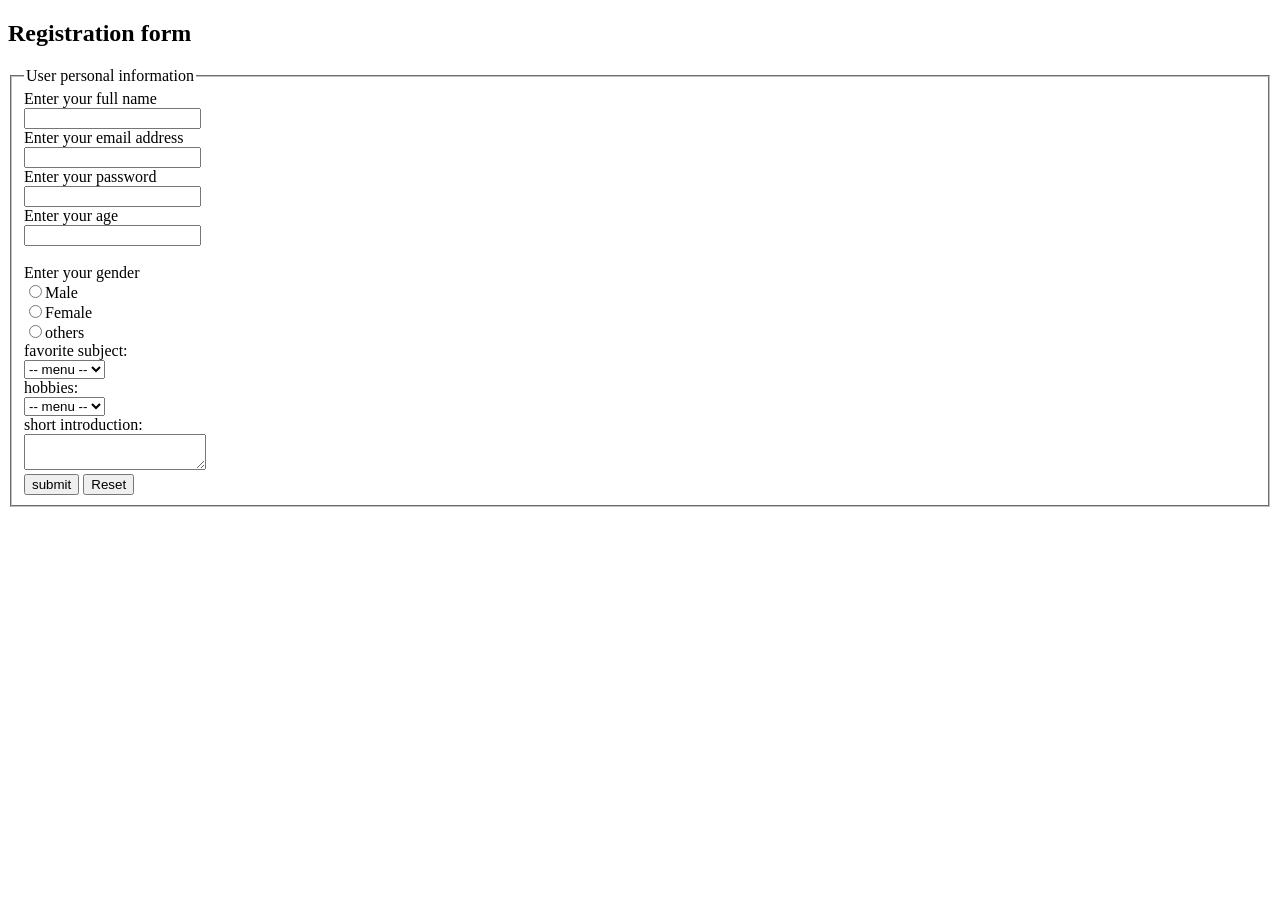
==== registration form.html @ 915b09cb "Add files via upload" ====
<!DOCTYPE html>
<html>
	<head>
	<title>Form in HTML</title>
	</head>
	<body>
	<h2>Registration form</h2>
	<form>
	<fieldset>
		<legend>User personal information</legend>
		<label>Enter your full name</label><br>
		<input type="text"name="name"><br>
		<label>Enter your email address</label><br>
		<input type="email"name="email"><br>
		<label>Enter your password</label><br>
		<input type="password"name="pass"><br>
		<label>Enter your age</label><br>
		<input type="age"name="age"><br>
		<br><label>Enter your gender</label><br>
		<input type="radio"id="gender"name="gender"value="male"/>Male <br>
		<input type="radio"id="gender"name="gender"value="female"/>Female <br/>
		<input type="radio"id="gender"name="gender"value="others"/>others <br/>
		
		<label for="subject">favorite subject:</label>
		
		 <br> <select id="favorite subject" name="favorite subject">
		<option value="" selected disabled>-- menu --</option>
		<option value="math">math</option>
		<option value="science">science</option>
		<option value="english">english</option>
		<option value="ICT">ICT</option>
		</select>
		
		<br><label for="hobbies">hobbies:</label>
		
		 <br> <select id="hobbies" name="hobbies">
		<option value="" selected disabled>-- menu --</option>
		<option value="reading">reading</option>
		<option value="sports">sports</option>
		<option value="music">music</option>
		<option value="gaming">gaming</option>
		</select>
		
		<br>short introduction:<br>
		<textarea></textarea><br>
		<input type="submit"value="submit">
		<input type="reset">
		</fieldset>
		</form>
		</body>
		</html>
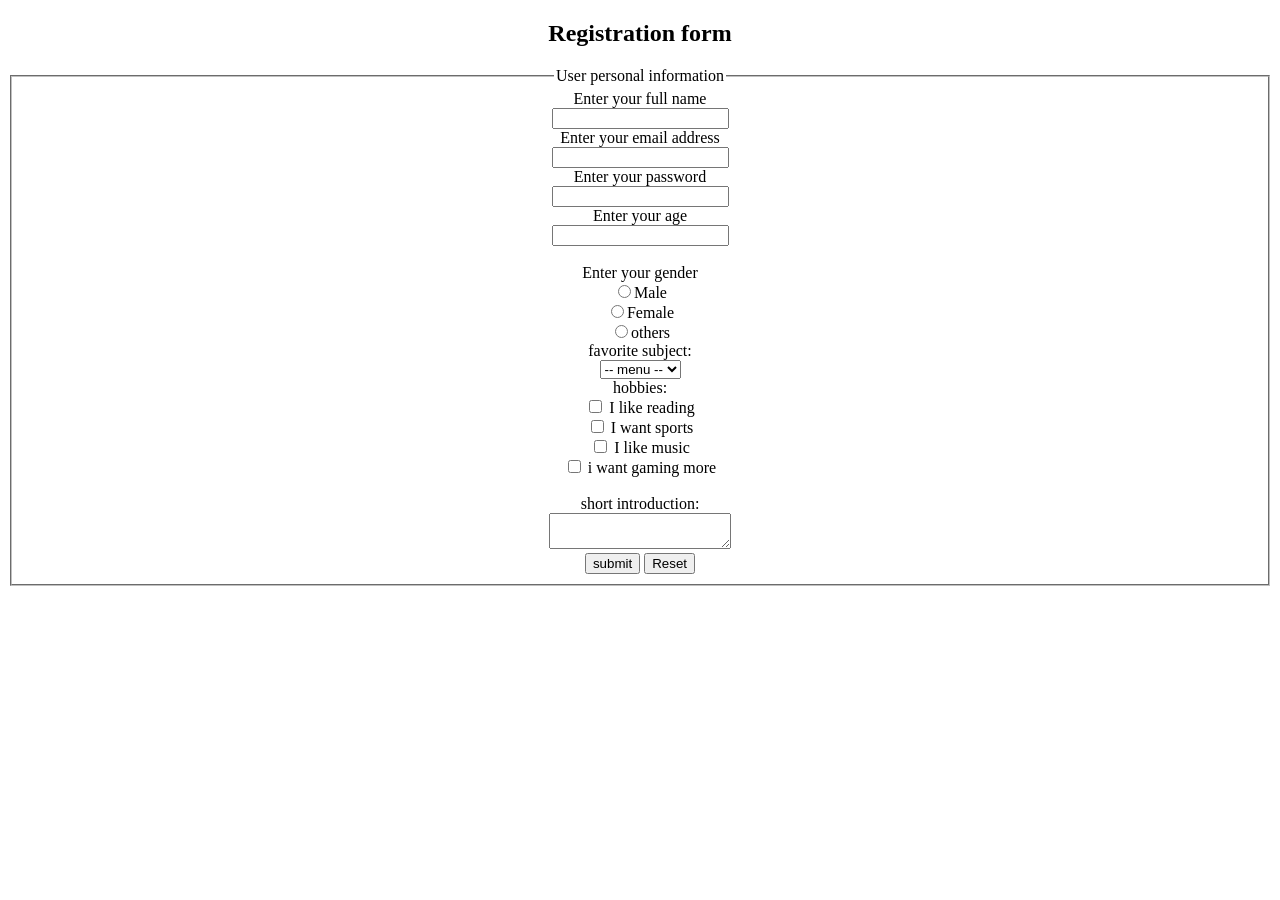
==== commit 49398915: "Add files via upload" ====
--- a/registration form.html
+++ b/registration form.html
@@ -3,6 +3,7 @@
 	<head>
 	<title>Form in HTML</title>
 	</head>
+	<body style = "text-align:center">
 	<body>
 	<h2>Registration form</h2>
 	<form>
@@ -33,12 +34,15 @@
 		
 		<br><label for="hobbies">hobbies:</label>
 		
-		 <br> <select id="hobbies" name="hobbies">
-		<option value="" selected disabled>-- menu --</option>
-		<option value="reading">reading</option>
-		<option value="sports">sports</option>
-		<option value="music">music</option>
-		<option value="gaming">gaming</option>
+		 <br> <checkbox id="hobbies" name="hobbies">
+		<input type="checkbox"id="hobby1"name="hobby1"value="reading">
+		<label for="hobby1"> I like reading </label><br>
+		<input type="checkbox"id="hobby2"name="hobby2"value="sports">
+		<label for="hobby2"> I want sports </label><br>
+		<input type="checkbox"id="hobby3"name="hobby3"value="music">
+		<label for="hobby3"> I like music </label><br>
+		<input type="checkbox"id="hobby4"name="hobby4"value="Gaming">
+		<label for="hobby4"> i want gaming more </label><br>
 		</select>
 		
 		<br>short introduction:<br>
